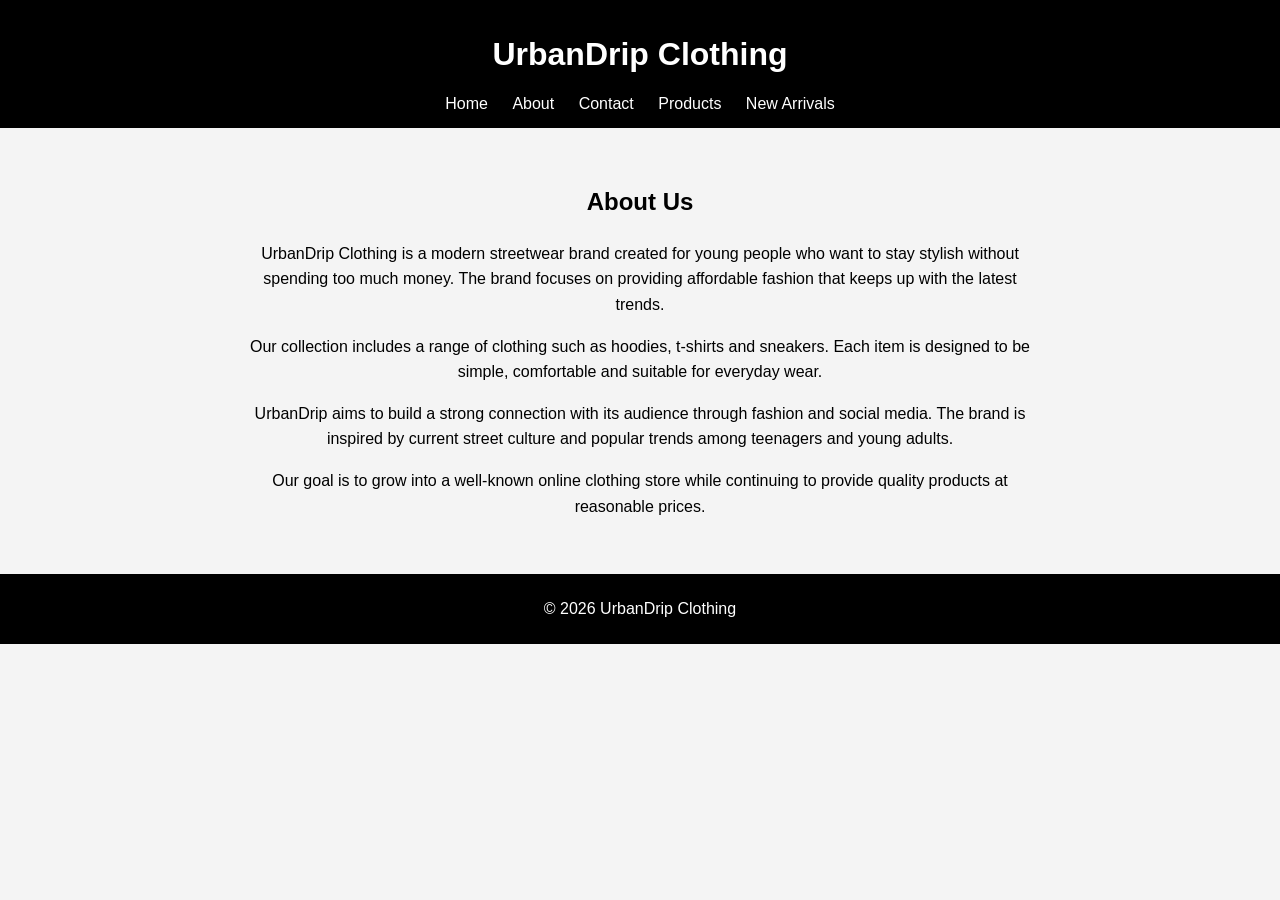
==== propasal 1/code/about.html @ 90864e35 "Add files via upload" ====
<!DOCTYPE html>
<html lang="en">
<head>
    <meta charset="UTF-8">
    <title>About - UrbanDrip</title>
    <link rel="stylesheet" href="style.css">

    <meta name="viewport" content="width=device-width, initial-scale=1.0">
</head>

<style>
    body {
    font-family: Arial;
    margin: 0;
    background-color: #f4f4f4;
}

header {
    background-color: black;
    color: white;
    padding: 15px;
    text-align: center;
}

nav a {
    color: white;
    margin: 10px;
    text-decoration: none;
}

.hero {
    text-align: center;
    padding: 40px;
    background-color: grey;
    color: white;
}

.products {
    display: flex;
    justify-content: center;
    gap: 20px;
    padding: 20px;
}

.card {
    background: white;
    padding: 10px;
    text-align: center;
    border: 1px solid #ccc;
}

footer {
    text-align: center;
    padding: 10px;
    background-color: black;
    color: white;
}

section {
    text-align: center;
    padding: 40px 20px;
    max-width: 800px;
    margin: auto;
}

section p {
    margin-bottom: 15px;
    line-height: 1.6;
}

section h2 {
    margin-bottom: 25px;
}

@media (max-width: 600px) {

    nav {
        display: flex;
        flex-direction: column;
    }

    nav a {
        margin: 5px 0;
    }

    .hero {
        padding: 30px 10px;
    }

    .hero h2 {
        font-size: 20px;
    }

    .products {
        flex-direction: column;
        align-items: center;
    }

    .card {
        width: 90%;
    }

    section {
        padding: 25px 15px;
    }
}
</style>
<body>

<header>
    <h1>UrbanDrip Clothing</h1>
    <nav>
        <a href="index.html">Home</a>
        <a href="about.html">About</a>
        <a href="contact.html">Contact</a>
        <a href="Details.html">Products</a>
        <a href="New arrivals.html">New Arrivals</a>
    </nav>
</header>


<section>
    <h2>About Us</h2>

    <p>
        UrbanDrip Clothing is a modern streetwear brand created for young people who want to stay stylish without spending too much money. 
        The brand focuses on providing affordable fashion that keeps up with the latest trends.
    </p>

    <p>
        Our collection includes a range of clothing such as hoodies, t-shirts and sneakers. 
        Each item is designed to be simple, comfortable and suitable for everyday wear.
    </p>

    <p>
        UrbanDrip aims to build a strong connection with its audience through fashion and social media. 
        The brand is inspired by current street culture and popular trends among teenagers and young adults.
    </p>

    <p>
        Our goal is to grow into a well-known online clothing store while continuing to provide quality products at reasonable prices.
    </p>

</section>
<footer>
    <p>© 2026 UrbanDrip Clothing</p>
</footer>

</body>
</html>
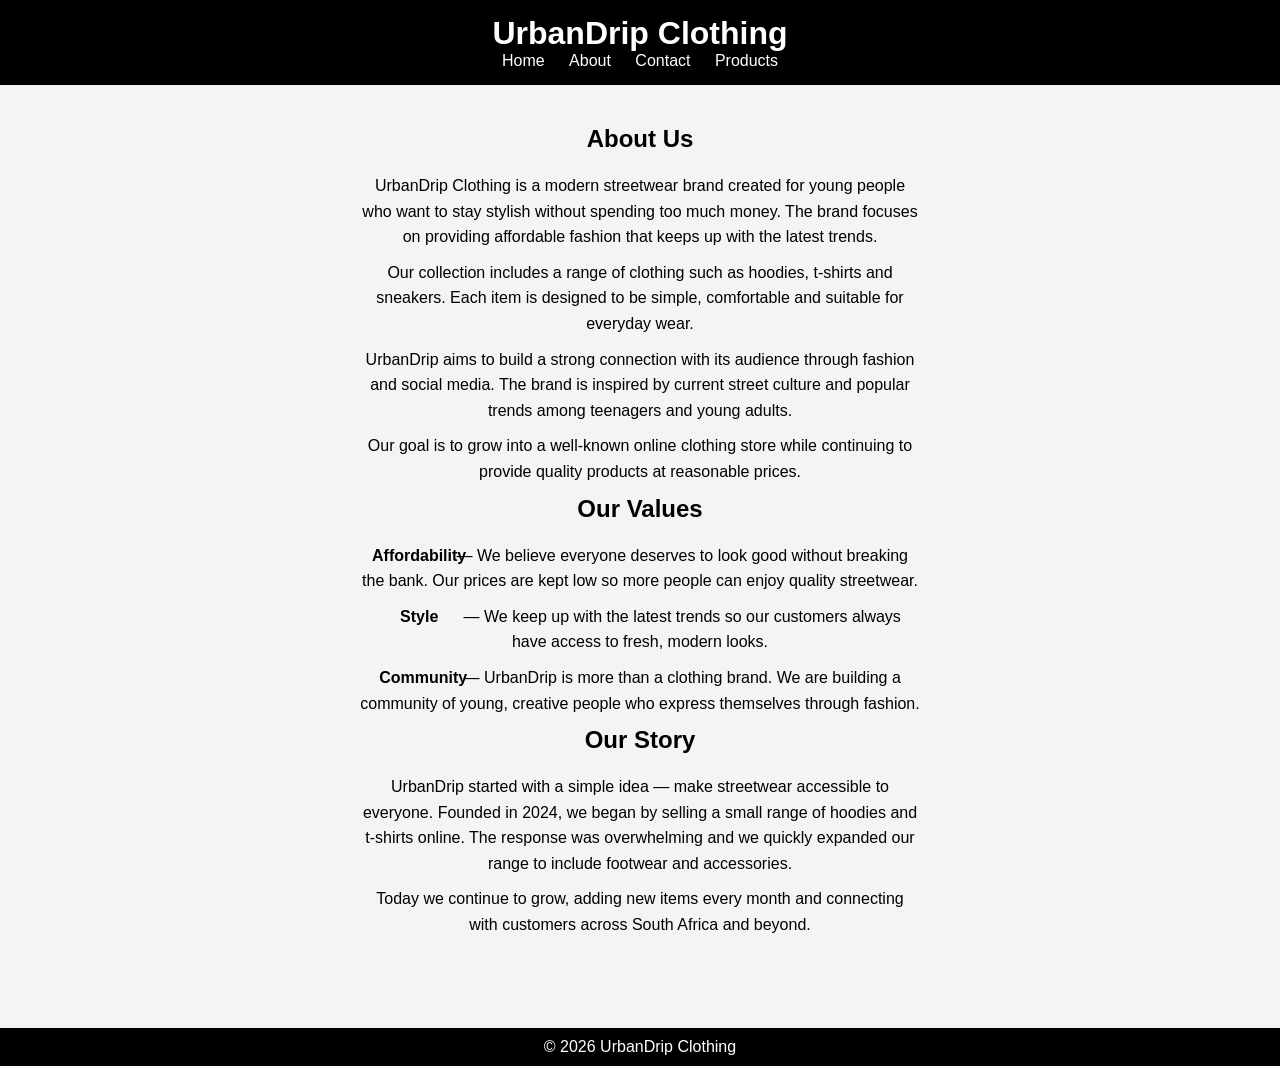
==== commit 3a119043: "Add files via upload" ====
--- a/propasal 1/code/about.html
+++ b/propasal 1/code/about.html
@@ -8,103 +8,6 @@
     <meta name="viewport" content="width=device-width, initial-scale=1.0">
 </head>
 
-<style>
-    body {
-    font-family: Arial;
-    margin: 0;
-    background-color: #f4f4f4;
-}
-
-header {
-    background-color: black;
-    color: white;
-    padding: 15px;
-    text-align: center;
-}
-
-nav a {
-    color: white;
-    margin: 10px;
-    text-decoration: none;
-}
-
-.hero {
-    text-align: center;
-    padding: 40px;
-    background-color: grey;
-    color: white;
-}
-
-.products {
-    display: flex;
-    justify-content: center;
-    gap: 20px;
-    padding: 20px;
-}
-
-.card {
-    background: white;
-    padding: 10px;
-    text-align: center;
-    border: 1px solid #ccc;
-}
-
-footer {
-    text-align: center;
-    padding: 10px;
-    background-color: black;
-    color: white;
-}
-
-section {
-    text-align: center;
-    padding: 40px 20px;
-    max-width: 800px;
-    margin: auto;
-}
-
-section p {
-    margin-bottom: 15px;
-    line-height: 1.6;
-}
-
-section h2 {
-    margin-bottom: 25px;
-}
-
-@media (max-width: 600px) {
-
-    nav {
-        display: flex;
-        flex-direction: column;
-    }
-
-    nav a {
-        margin: 5px 0;
-    }
-
-    .hero {
-        padding: 30px 10px;
-    }
-
-    .hero h2 {
-        font-size: 20px;
-    }
-
-    .products {
-        flex-direction: column;
-        align-items: center;
-    }
-
-    .card {
-        width: 90%;
-    }
-
-    section {
-        padding: 25px 15px;
-    }
-}
-</style>
 <body>
 
 <header>
@@ -114,34 +17,70 @@
         <a href="about.html">About</a>
         <a href="contact.html">Contact</a>
         <a href="Details.html">Products</a>
-        <a href="New arrivals.html">New Arrivals</a>
+      
     </nav>
 </header>
 
 
-<section>
+<div class="text-section">
     <h2>About Us</h2>
 
     <p>
-        UrbanDrip Clothing is a modern streetwear brand created for young people who want to stay stylish without spending too much money. 
-        The brand focuses on providing affordable fashion that keeps up with the latest trends.
+        UrbanDrip Clothing is a modern streetwear brand created for young people
+        who want to stay stylish without spending too much money. The brand focuses
+        on providing affordable fashion that keeps up with the latest trends.
     </p>
 
     <p>
-        Our collection includes a range of clothing such as hoodies, t-shirts and sneakers. 
-        Each item is designed to be simple, comfortable and suitable for everyday wear.
+        Our collection includes a range of clothing such as hoodies, t-shirts and
+        sneakers. Each item is designed to be simple, comfortable and suitable for
+        everyday wear.
     </p>
 
     <p>
-        UrbanDrip aims to build a strong connection with its audience through fashion and social media. 
-        The brand is inspired by current street culture and popular trends among teenagers and young adults.
+        UrbanDrip aims to build a strong connection with its audience through fashion
+        and social media. The brand is inspired by current street culture and popular
+        trends among teenagers and young adults.
     </p>
 
     <p>
-        Our goal is to grow into a well-known online clothing store while continuing to provide quality products at reasonable prices.
+        Our goal is to grow into a well-known online clothing store while continuing
+        to provide quality products at reasonable prices.
     </p>
 
-</section>
+    <h2>Our Values</h2>
+
+    <p>
+        <strong>Affordability</strong> — We believe everyone deserves to look good
+        without breaking the bank. Our prices are kept low so more people can enjoy
+        quality streetwear.
+    </p>
+
+    <p>
+        <strong>Style</strong> — We keep up with the latest trends so our customers
+        always have access to fresh, modern looks.
+    </p>
+
+    <p>
+        <strong>Community</strong> — UrbanDrip is more than a clothing brand. We are
+        building a community of young, creative people who express themselves through
+        fashion.
+    </p>
+
+    <h2>Our Story</h2>
+
+    <p>
+        UrbanDrip started with a simple idea — make streetwear accessible to everyone.
+        Founded in 2024, we began by selling a small range of hoodies and t-shirts
+        online. The response was overwhelming and we quickly expanded our range to
+        include footwear and accessories.
+    </p>
+
+    <p>
+        Today we continue to grow, adding new items every month and connecting with
+        customers across South Africa and beyond.
+    </p>
+</div>
 <footer>
     <p>© 2026 UrbanDrip Clothing</p>
 </footer>
--- a/propasal 1/code/style.css
+++ b/propasal 1/code/style.css
@@ -0,0 +1,237 @@
+
+:root {
+  --black: #000000;
+  --white: #ffffff;
+  --grey-bg: #f4f4f4;
+  --grey-hero: grey;
+  --grey-border: #ccc;
+  --font: Arial, sans-serif;
+  --transition: 0.2s ease;
+}
+
+
+* {
+  box-sizing: border-box;
+  margin: 0;
+  padding: 0;
+}
+
+body {
+  font-family: var(--font);
+  background-color: var(--grey-bg);
+  margin: 0;
+}
+
+img {
+  max-width: 100%;
+  height: auto;
+  display: block;
+}
+
+a {
+  text-decoration: none;
+  color: inherit;
+}
+
+
+header {
+  background-color: var(--black);
+  color: var(--white);
+  padding: 15px;
+  text-align: center;
+}
+
+nav a {
+  color: var(--white);
+  margin: 10px;
+  text-decoration: none;
+}
+
+nav a:hover {
+  text-decoration: underline;
+}
+
+
+.hero {
+  text-align: center;
+  padding: 40px;
+  background-color: var(--grey-hero);
+  color: var(--white);
+}
+
+
+section {
+  padding: 20px;
+  max-width: 1100px;
+  margin: 0 auto;
+}
+
+section h2 {
+  margin-bottom: 20px;
+}
+
+
+.products {
+  display: flex;
+  justify-content: center;
+  gap: 20px;
+  padding: 20px;
+  flex-wrap: wrap;
+}
+
+
+.card {
+  background: var(--white);
+  padding: 10px;
+  text-align: center;
+  border: 1px solid var(--grey-border);
+  width: 220px;
+  transition: transform var(--transition);
+}
+
+.card:hover {
+  transform: translateY(-3px);
+}
+
+.card img {
+  width: 100%;
+  height: 200px;
+  object-fit: cover;
+}
+
+.card .placeholder {
+  width: 100%;
+  height: 200px;
+  background-color: #ddd;
+  display: flex;
+  align-items: center;
+  justify-content: center;
+  color: #888;
+  font-size: 13px;
+}
+
+.card p {
+  margin: 5px 0;
+}
+
+.card p:first-of-type {
+  font-weight: bold;
+}
+
+.card h2 {
+  font-size: 20px;
+  margin: 5px 0;
+}
+
+/* --- 8. CONTACT & ABOUT --- */
+.text-section {
+  text-align: center;
+  padding: 40px 20px;
+  max-width: 600px;
+  margin: 0 auto;
+}
+
+.text-section h2 {
+  margin-bottom: 20px;
+}
+
+.text-section p {
+  margin: 10px 0;
+  line-height: 1.6;
+}
+
+.text-section p strong {
+  display: inline-block;
+  width: 80px;
+}
+
+/* --- 9. CONTACT FORM --- */
+.contact-form {
+  display: flex;
+  flex-direction: column;
+  gap: 10px;
+  margin: 20px auto;
+  max-width: 480px;
+  text-align: left;
+}
+
+.contact-form input,
+.contact-form textarea {
+  padding: 10px;
+  border: 1px solid var(--grey-border);
+  font-family: var(--font);
+  font-size: 14px;
+  width: 100%;
+}
+
+.contact-form button {
+  padding: 10px;
+  background-color: var(--black);
+  color: var(--white);
+  font-family: var(--font);
+  font-size: 15px;
+  border: none;
+  cursor: pointer;
+}
+
+.contact-form button:hover {
+  background-color: #333;
+}
+
+
+footer {
+  text-align: center;
+  padding: 10px;
+  background-color: var(--black);
+  color: var(--white);
+  margin-top: 40px;
+}
+
+
+
+
+@media (max-width: 768px) {
+  .products {
+    gap: 15px;
+  }
+
+  .card {
+    width: 180px;
+  }
+}
+
+
+@media (max-width: 600px) {
+  nav {
+    display: flex;
+    flex-direction: column;
+  }
+
+  nav a {
+    margin: 5px 0;
+  }
+
+  .hero {
+    padding: 30px 10px;
+  }
+
+  .hero h2 {
+    font-size: 20px;
+  }
+
+  .products {
+    flex-direction: column;
+    align-items: center;
+  }
+
+  .card {
+    width: 90%;
+  }
+
+  section {
+    padding: 25px 15px;
+  }
+  .card .placeholder {
+    display: none;
+}
+}
